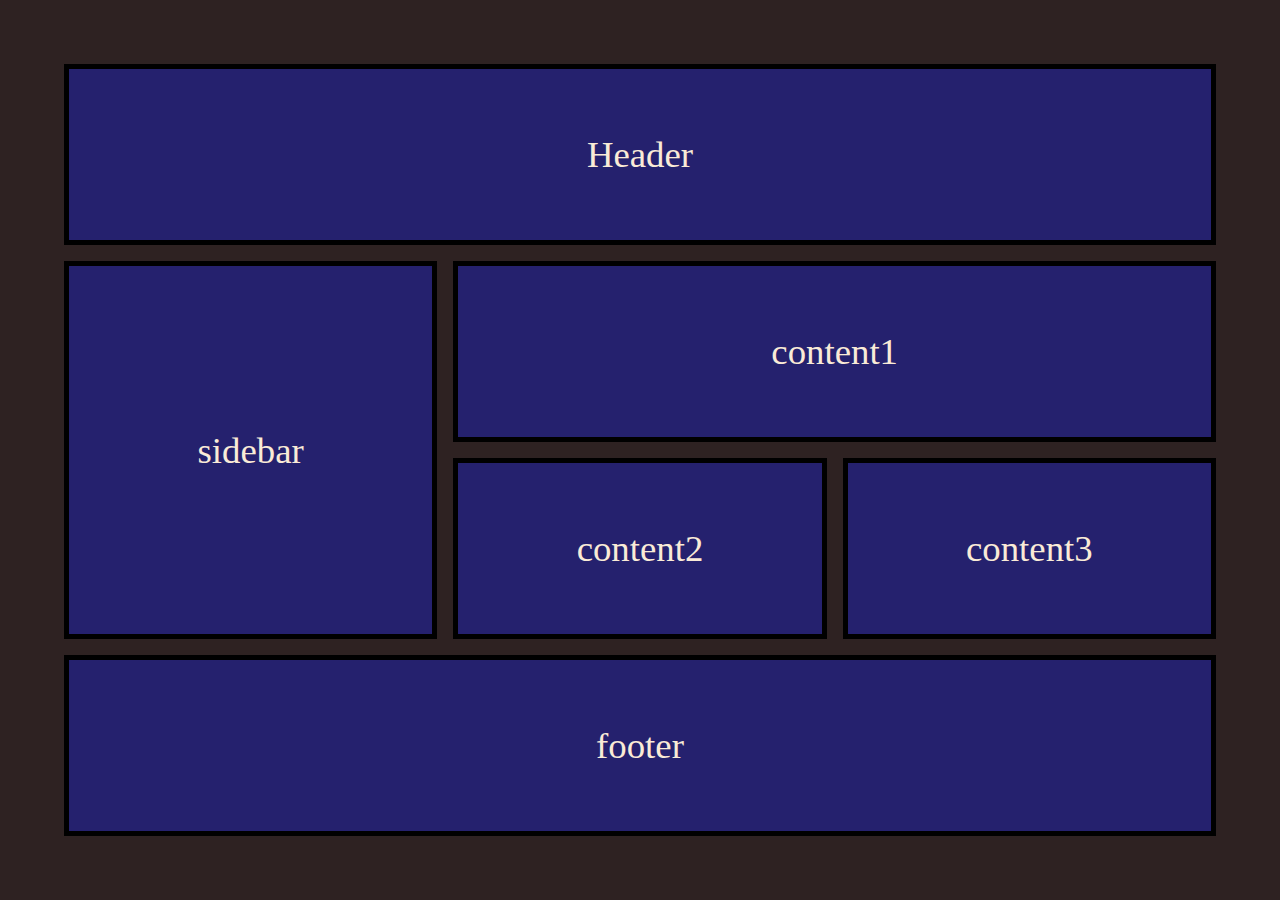
==== p1.html @ 0e6adab8 "First commit" ====
<html>
    <head>
        <style>
          *{
                margin: 0;
                padding: 0;
                box-sizing: border-box;

            }
            body{
                width: 100vw;
                height: 100vh;
            }
            .container{
                background-color: rgb(46, 34, 34);
                width: 100%;
                height: 100%;
                display: grid;
                padding: 4rem;
                row-gap: 1rem;
                column-gap: 1rem;
                grid-template-columns: repeat(3,1fr);
                grid-template-rows: repeat(4,1fr);
                gap: 1rem;

            }

            .item{
              background-color: rgb(37, 33, 110);
              border: 5px solid black;
              color: antiquewhite;
              display: flex;
              align-items:center;
              justify-content: center;
              font-size: 2.3rem;

            }


                .header {
                grid-column-end: 4;
                grid-column-start:1 ;
            }
               .footer{
                grid-column-end: 4;
                grid-column-start:1 ;

            }
              .sidebar{
                grid-row-start: 2;
                grid-row-end: 4;
            }
              .Content1{
                grid-column-end: 4;
                grid-column-start:2;

            }
        </style>

    </head>
    <body>
         <div class="container">
        <div class="item Header">Header</div>
        <div class="item sidebar">sidebar</div>
        <div class=" item Content1">content1</div>
        <div class="item ">content2</div>
        <div class="item ">content3</div>
        <div class="item footer">footer</div>
    </div>




    </body>
</html>
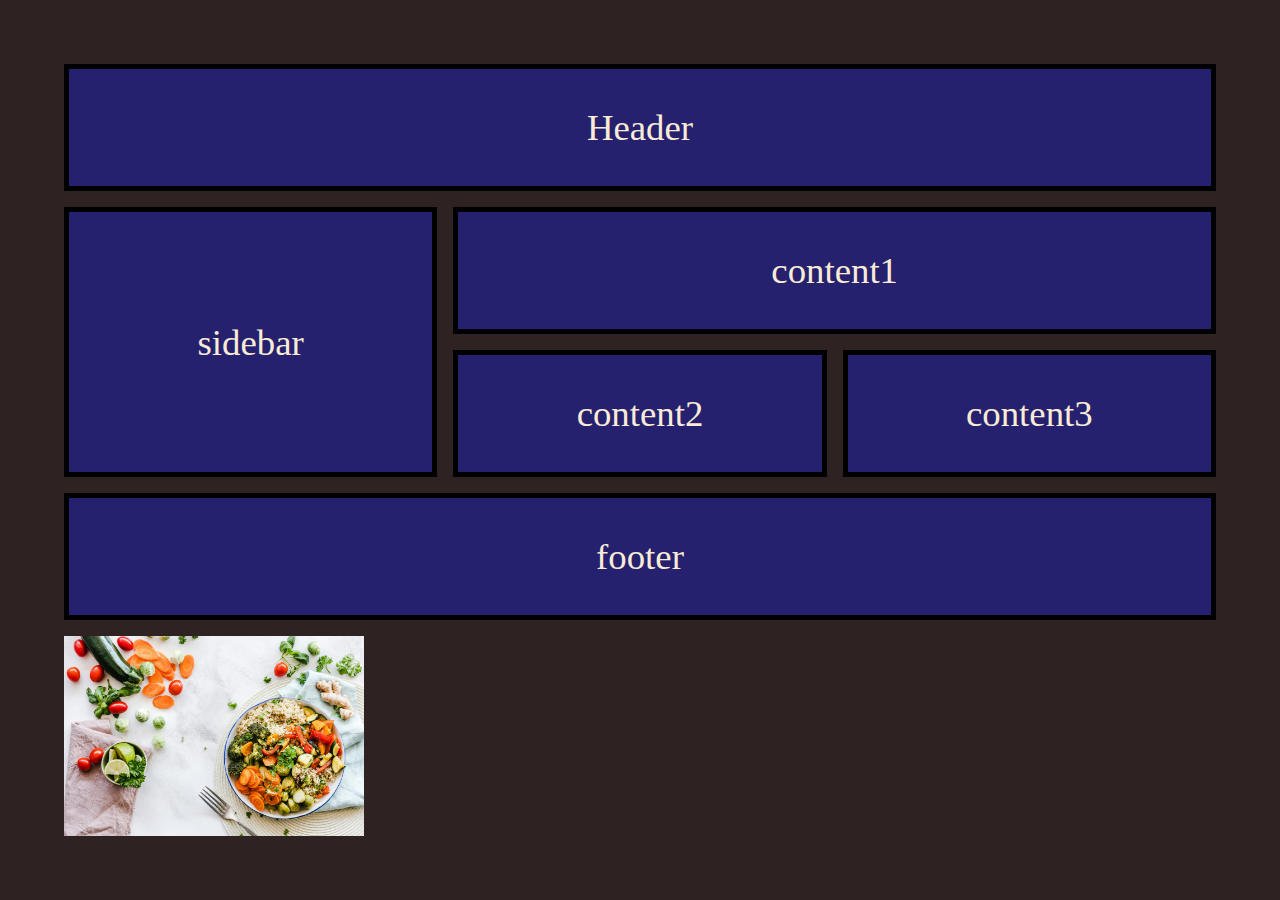
==== commit 9c0e5044: "Added images to the hello world" ====
--- a/p1.html
+++ b/p1.html
@@ -60,12 +60,13 @@
     </head>
     <body>
          <div class="container">
-        <div class="item Header">Header</div>
+        <div class="item Header head">Header</div>
         <div class="item sidebar">sidebar</div>
         <div class=" item Content1">content1</div>
         <div class="item ">content2</div>
         <div class="item ">content3</div>
         <div class="item footer">footer</div>
+        <div><img src="./pexels-ella-olsson-572949-1640777.jpg" alt="Food Image" height="200px",width="100%"></div>
     </div>
 
 
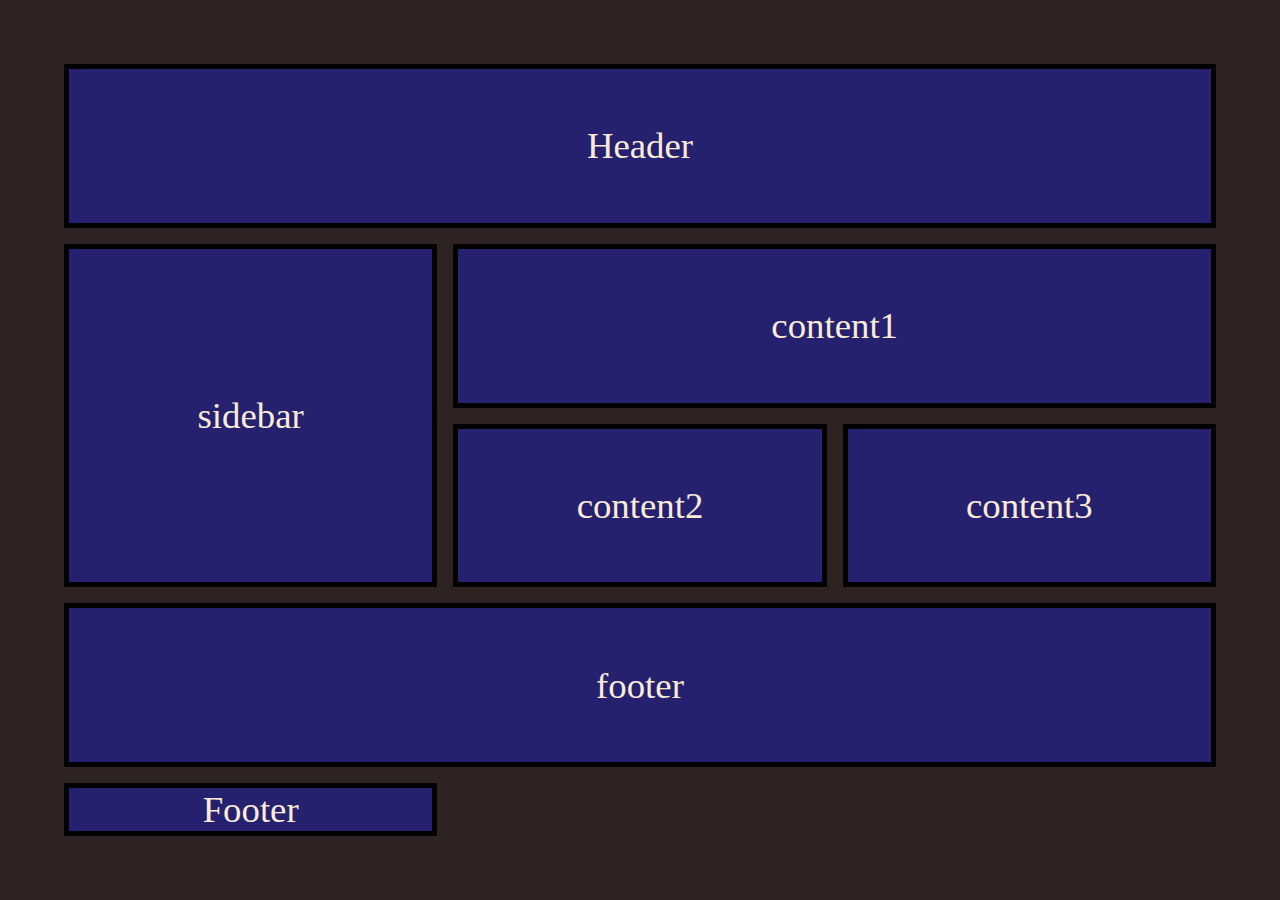
==== commit 1cabccb8: "update p1.html with emergency fix" ====
--- a/p1.html
+++ b/p1.html
@@ -66,7 +66,7 @@
         <div class="item ">content2</div>
         <div class="item ">content3</div>
         <div class="item footer">footer</div>
-        <div><img src="./pexels-ella-olsson-572949-1640777.jpg" alt="Food Image" height="200px",width="100%"></div>
+        <footer class="item footer2"> Footer </footer>
     </div>
 
 
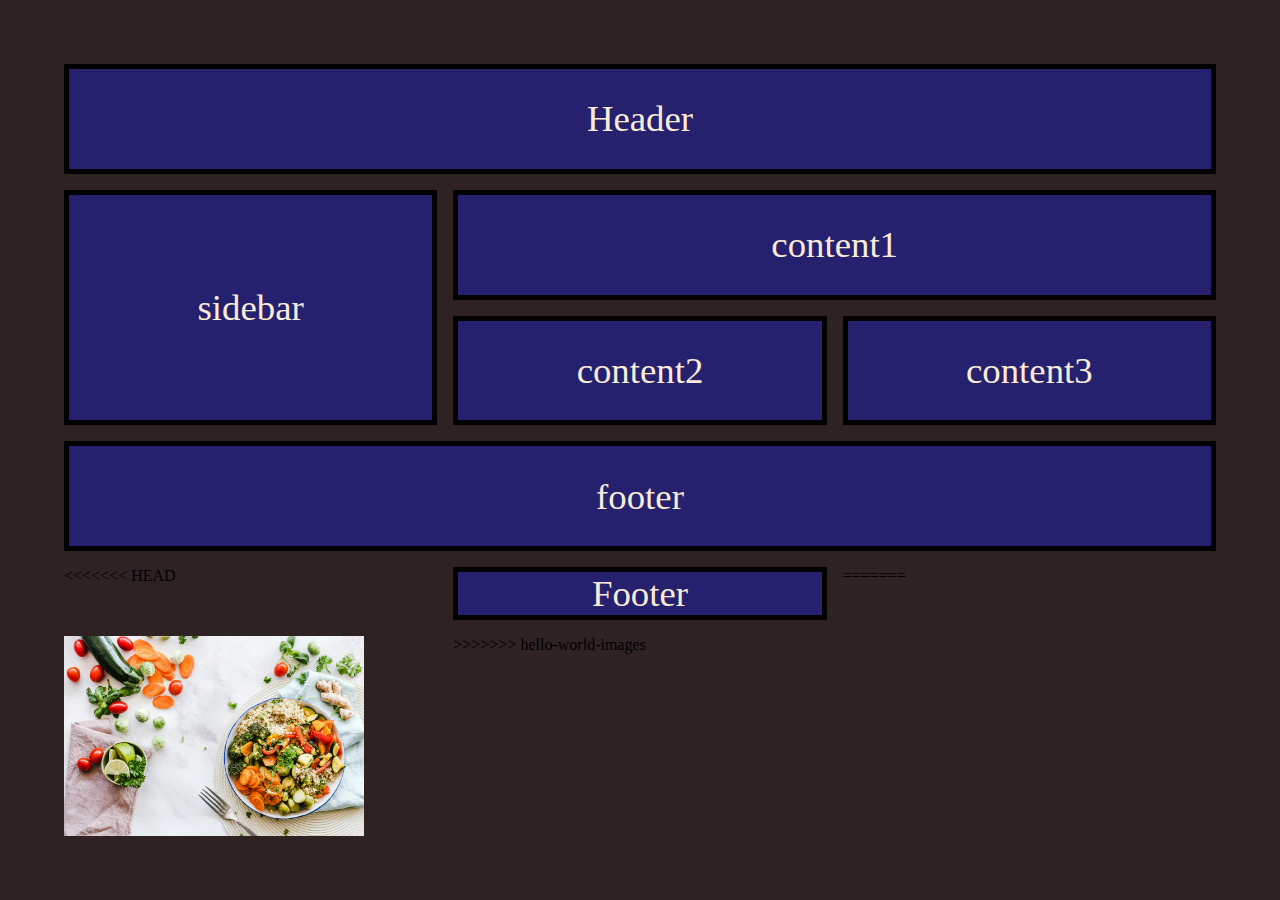
==== commit 1dc8c216: "merge with hello-world-images after fixing conflicts" ====
--- a/p1.html
+++ b/p1.html
@@ -66,7 +66,11 @@
         <div class="item ">content2</div>
         <div class="item ">content3</div>
         <div class="item footer">footer</div>
+<<<<<<< HEAD
         <footer class="item footer2"> Footer </footer>
+=======
+        <div><img src="./pexels-ella-olsson-572949-1640777.jpg" alt="Food Image" height="200px",width="100%"></div>
+>>>>>>> hello-world-images
     </div>
 
 
